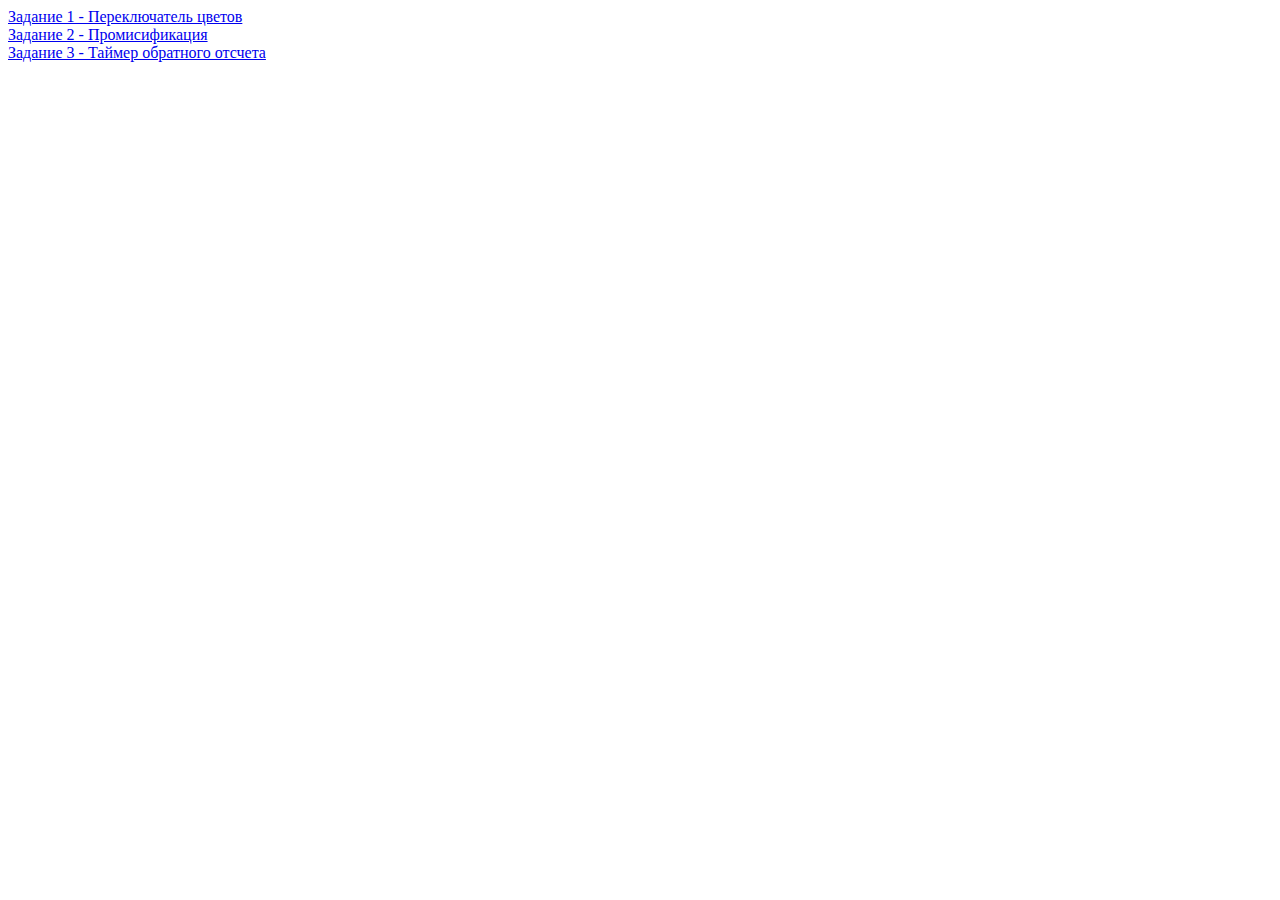
==== index.html @ 1a7051b2 "создал единый проект, подключил стили, html" ====
<!DOCTYPE html>
<html lang="en">
<head>
    <meta charset="UTF-8">
    <meta http-equiv="X-UA-Compatible" content="IE=edge">
    <meta name="viewport" content="width=device-width, initial-scale=1.0">
    <title>Document</title>
    <link rel="stylesheet" href="./style.css">
</head>
<style></style>
<body class="body">
    <a href="./task-1/task-1.html">Задание 1 - Переключатель цветов</a>
    <a href="./task-2/task-2.html">Задание 2 - Промисификация</a>
    <a href="./task-3/task-3.html">Задание 3 - Таймер обратного отсчета</a>
</body>
</html>
---- style.css ----
.body a {
  display: block;
  flex-direction: column;
}
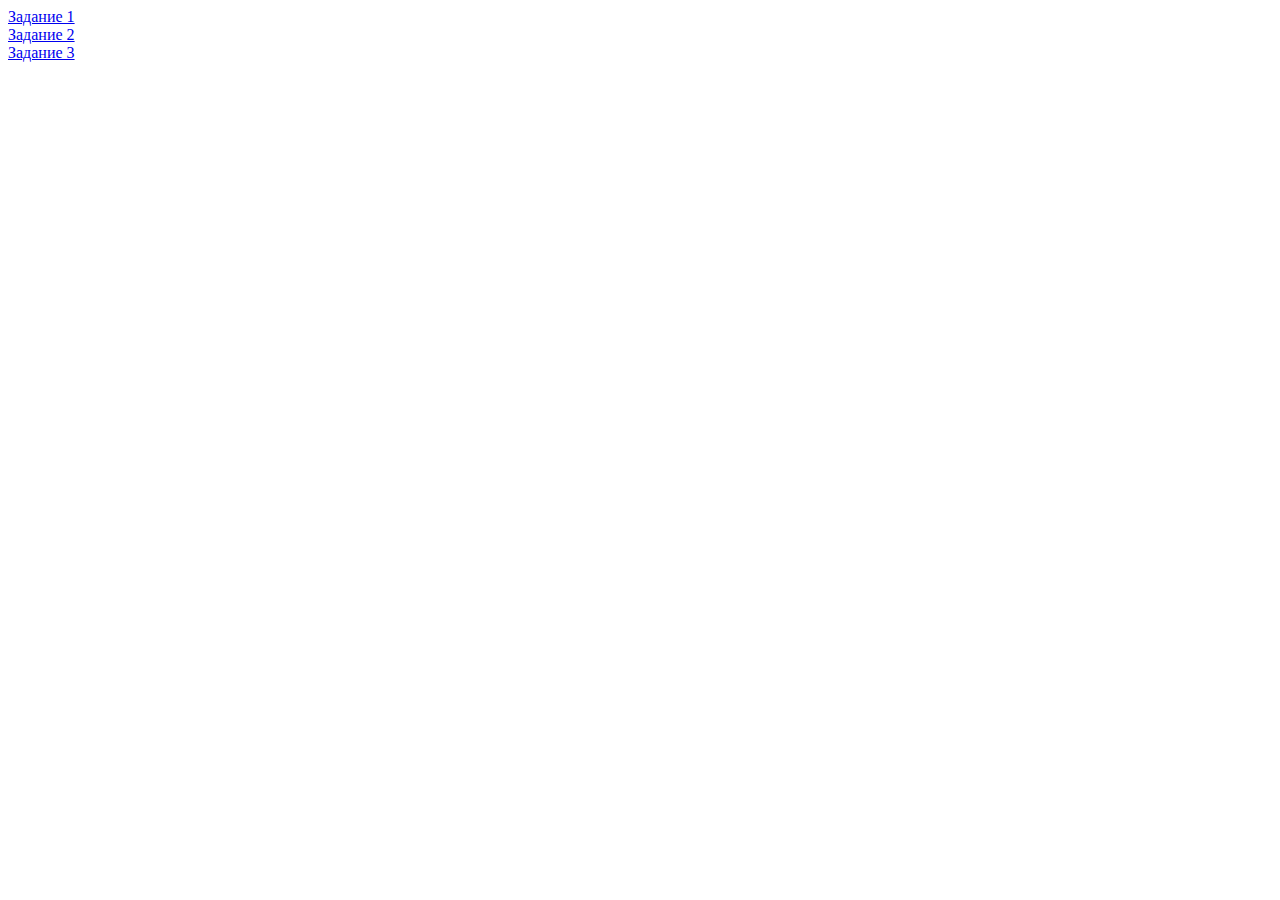
==== commit 5b4810e5: "исправил index.html" ====
--- a/index.html
+++ b/index.html
@@ -9,8 +9,8 @@
 </head>
 <style></style>
 <body class="body">
-    <a href="./task-1/task-1.html">Задание 1 - Переключатель цветов</a>
-    <a href="./task-2/task-2.html">Задание 2 - Промисификация</a>
-    <a href="./task-3/task-3.html">Задание 3 - Таймер обратного отсчета</a>
+    <a href="./task-1/task-1.html">Задание 1</a>
+    <a href="./task-2/task-2.html">Задание 2</a>
+    <a href="./task-3/task-3.html">Задание 3</a>
 </body>
 </html>